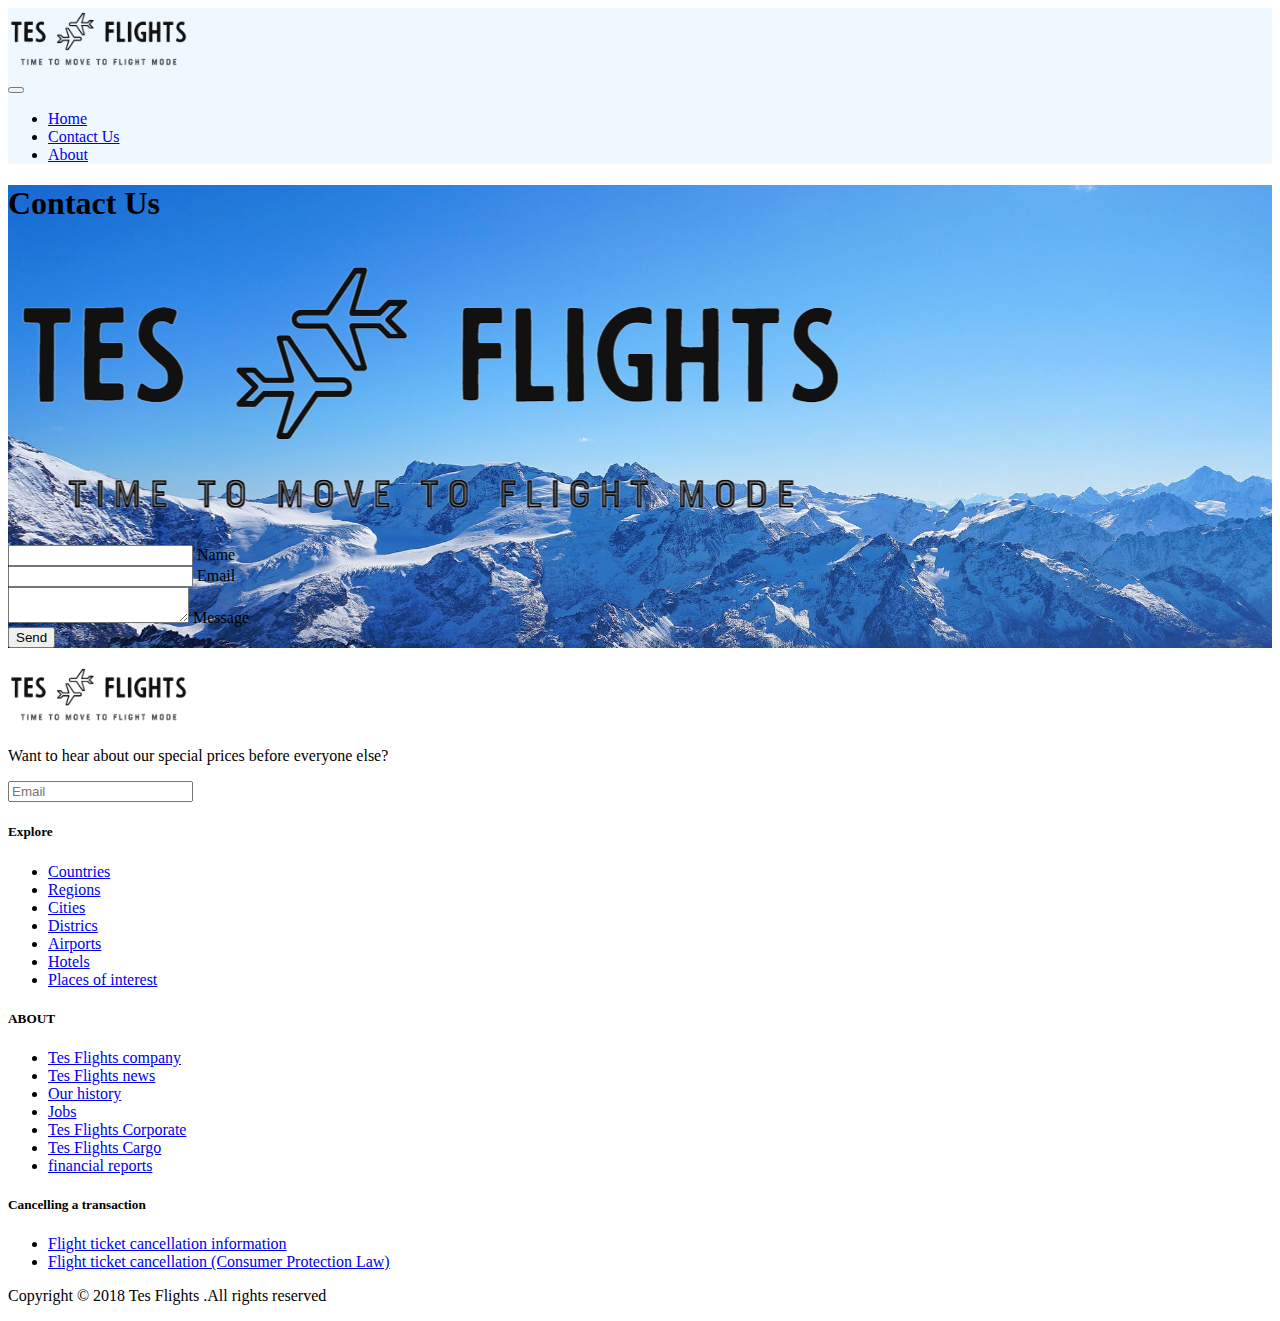
==== contact.html @ 5acdb75b "Add files via upload" ====
<!DOCTYPE html>
<html lang="en">
<head>
    <meta charset="UTF-8">
    <meta http-equiv="X-UA-Compatible" content="IE=edge">
    <meta name="viewport" content="width=device-width, initial-scale=1.0">
    <title>Document</title>
    <link rel="stylesheet" href="SCSS/contact.css">
    <link rel="preconnect" href="https://fonts.googleapis.com">
<link rel="preconnect" href="https://fonts.gstatic.com" crossorigin>
<link rel="stylesheet" href="https://cdnjs.cloudflare.com/ajax/libs/font-awesome/6.1.1/css/all.min.css" integrity="sha512-KfkfwYDsLkIlwQp6LFnl8zNdLGxu9YAA1QvwINks4PhcElQSvqcyVLLD9aMhXd13uQjoXtEKNosOWaZqXgel0g==" crossorigin="anonymous" referrerpolicy="no-referrer" />
<link href="https://fonts.googleapis.com/css2?family=Public+Sans:wght@300;400;700&display=swap" rel="stylesheet">
    <link href="https://cdn.jsdelivr.net/npm/bootstrap@5.0.2/dist/css/bootstrap.min.css" rel="stylesheet" integrity="sha384-EVSTQN3/azprG1Anm3QDgpJLIm9Nao0Yz1ztcQTwFspd3yD65VohhpuuCOmLASjC" crossorigin="anonymous">
</head>
<body>
  <!--nav-container-->
  <nav class="navbar nav-container navbar-expand-lg bg-light ">
    <div class="container-fluid">
      <div class="logo ms-4">
        <img src="SCSS/image/2022-07-06__5_-removebg-preview.png" alt="" />
      </div>
      <button class="navbar-toggler" type="button" data-bs-toggle="collapse" data-bs-target="#navbarNav"
        aria-controls="navbarNav" aria-expanded="false" aria-label="Toggle navigation">
        <span class="navbar-toggler-icon"></span>
      </button>
      <div class="collapse navbar-collapse justify-content-center me-5" id="navbarNav">
        <ul class="navbar-nav">
          <li class="nav-item">
            <a class="nav-link active text-dark me-5" aria-current="page" href="index.html">Home</a>
          </li>
          <li class="nav-item">
            <a class="nav-link text-dark me-5" href="contact.html">Contact Us</a>
          </li>
          <li class="nav-item">
            <a class="nav-link text-dark me-5" href="about.html">About</a>
          </li>
        </ul>
      </div>
    </div>
  </nav>
  <!--end nav-container-->

      <div class="header-container p-md-5 pt-5">
          <h1 class="text-center mb-5 fst-italic">Contact Us</h1>
        <div class="header-container-design d-flex justify-content-between">
          <div class="left-side d-flex justify-content-center align-items-center col-6 d-none d-md-flex">
            <img class="col-10" src="SCSS/image/2022-07-06__5_-removebg-preview.png" alt="">
          </div>
          <div class="right-side d-flex col-md-4 align-items-center justify-content-center mt-5 ms-5 ms-md-0">
            <div class="inputs-arie mb-5">
              <div class="input-group mb-3">
                <input id="name" type="text" class="form-control" aria-label="Recipient's username" aria-describedby="basic-addon2">
                <span class="input-group-text" id="basic-addon2">Name</span>
              </div>
              <div class="input-group mb-3">
                <input id="email" type="text" class="form-control" aria-label="Recipient's username" aria-describedby="basic-addon2">
                <span class="input-group-text" id="basic-addon2">Email</span>
              </div>
              <div class="input-group mb-5">
                <textarea id="message" class="form-control" aria-label="With textarea"></textarea>
                <span class="input-group-text">Message</span>
            </div> 
            <button id="sendBtn" class="col-12 border-0 p-2 rounded-1 bg-dark text-white">Send</button> 
            <p id="sendMsg" class="sendMsg fst-italic text-white"></p>
          </div>
          </div>
        </div>
      </div>
  <!-- footer-container -->
  <footer class="fotter-container text-center text-lg-start text-dark bg-light overflow-hidden">
    <!--top-footer-->
      <div class="top-fotter row m-0 m-md-4 ">
    <!--TesFlights-section-one--->
        <div class="tesFlight-section col-12 col-md-6 text-secondary">
          <img src="SCSS/image/2022-07-06__5_-removebg-preview.png" class="mb-2" style="width: 180px;" alt="">
          <p>Want to hear about our special prices before everyone else?</p>
          <input class="emailInput bg-transparent fs-5 fst-italic" id="toInput" type="text" placeholder="Email" />
          <i id="sendEmailBtn" class="fa-solid fa-circle-check text-success fs-3"></i>
          <p id="adminMsg" class="fw-bold text-dark"></p>
        </div>
    <!--explore-section-two-->
    <div class="explor-section col-12 col-md-2 ">
      <h5 class="text-uppercase">Explore</h5>
      <ul class="list-unstyled ">
        <li>
          <a href="#!" class="text-secondary text-decoration-none">Countries</a>
        </li>
        <li>
          <a href="#!" class="text-secondary text-decoration-none">Regions</a>
        </li>
        <li>
          <a href="#!" class="text-secondary text-decoration-none"> Cities</a>
        </li>
        <li>
          <a href="#!" class="text-secondary text-decoration-none">Districs</a>
        </li>
        <li>
          <a href="#!" class="text-secondary text-decoration-none">Airports</a>
        </li>
        <li>
          <a href="#!" class="text-secondary text-decoration-none">Hotels</a>
        </li>
        <li>
          <a href="#!" class="text-secondary text-decoration-none">Places of interest</a>
        </li>
      </ul>
    </div>
    <!--book-section-four-->
    <div class="travel-seection col-12 col-md-2">
      <h5 class="text-uppercase">ABOUT</h5>
      <ul class="list-unstyled ">
        <li>
          <a href="#!" class="text-secondary text-decoration-none">Tes Flights company</a>
        </li>
        <li>
          <a href="#!" class="text-secondary text-decoration-none">Tes Flights news</a>
        </li>
        <li>
          <a href="#!" class="text-secondary text-decoration-none">Our history</a>
        </li>
        <li>
          <a href="#!" class="text-secondary text-decoration-none">Jobs</a>
        </li>
        <li>
          <a href="#!" class="text-secondary text-decoration-none">Tes Flights Corporate</a>
        </li>
        <li>
          <a href="#!" class="text-secondary text-decoration-none">Tes Flights Cargo </a>
        </li>
        <li>
          <a href="#!" class="text-secondary text-decoration-none">financial reports</a>
        </li>
      </ul>
    </div>
        <div class="book-section col-12 col-md-2 ">
          <h5 class="text-uppercase">Cancelling a transaction</h5>
          <ul class="list-unstyled ">
            <li>
              <a href="#!" class="text-secondary text-decoration-none">Flight ticket cancellation information</a>
            </li>
            <li>
              <a href="#!" class="text-secondary text-decoration-none">Flight ticket cancellation (Consumer Protection Law)
              </a>
            </li>
          </ul>
        </div>
      </footer>
      <footer class="bottom-footer bg-dark d-flex justify-content-center">
            <p class="text-secondary">Copyright © 2018 <span class="text-white">Tes Flights</span> .All rights reserved</p>
      </footer>
      <!-- end-footer-container -->
</body>
<script src="JS/contact.js"></script>
<script src="https://cdn.jsdelivr.net/npm/bootstrap@5.2.0-beta1/dist/js/bootstrap.bundle.min.js"
integrity="sha384-pprn3073KE6tl6bjs2QrFaJGz5/SUsLqktiwsUTF55Jfv3qYSDhgCecCxMW52nD2" crossorigin="anonymous"></script>
</html>
---- SCSS/contact.css ----
.nav-container {
  background-color: aliceblue;
}

.nav-container .logo img {
  width: 180px;
}

.nav-container .facebook-btn {
  background-color: #325295;
}

.header-container {
  background-image: url(image/pexels-photo-2073873.jpeg);
  background-repeat: no-repeat;
  background-size: cover;
  background-attachment: fixed;
}
/*# sourceMappingURL=contact.css.map */
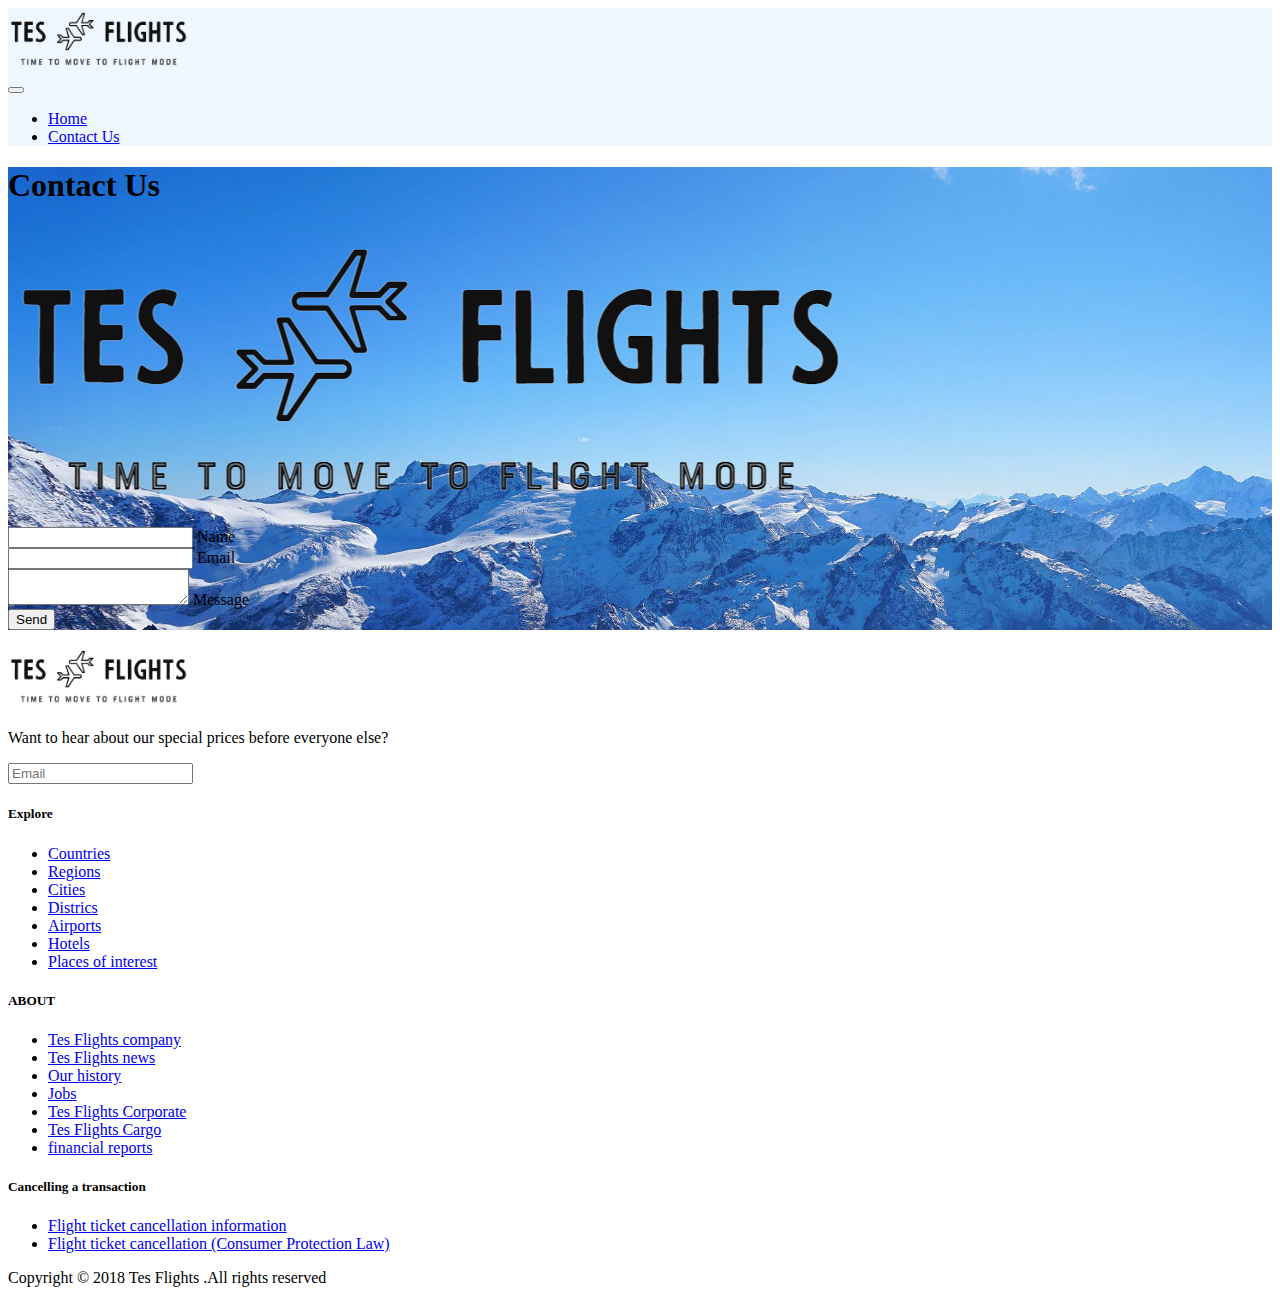
==== commit cb22a946: "edit" ====
--- a/contact.html
+++ b/contact.html
@@ -30,9 +30,6 @@
           </li>
           <li class="nav-item">
             <a class="nav-link text-dark me-5" href="contact.html">Contact Us</a>
-          </li>
-          <li class="nav-item">
-            <a class="nav-link text-dark me-5" href="about.html">About</a>
           </li>
         </ul>
       </div>
